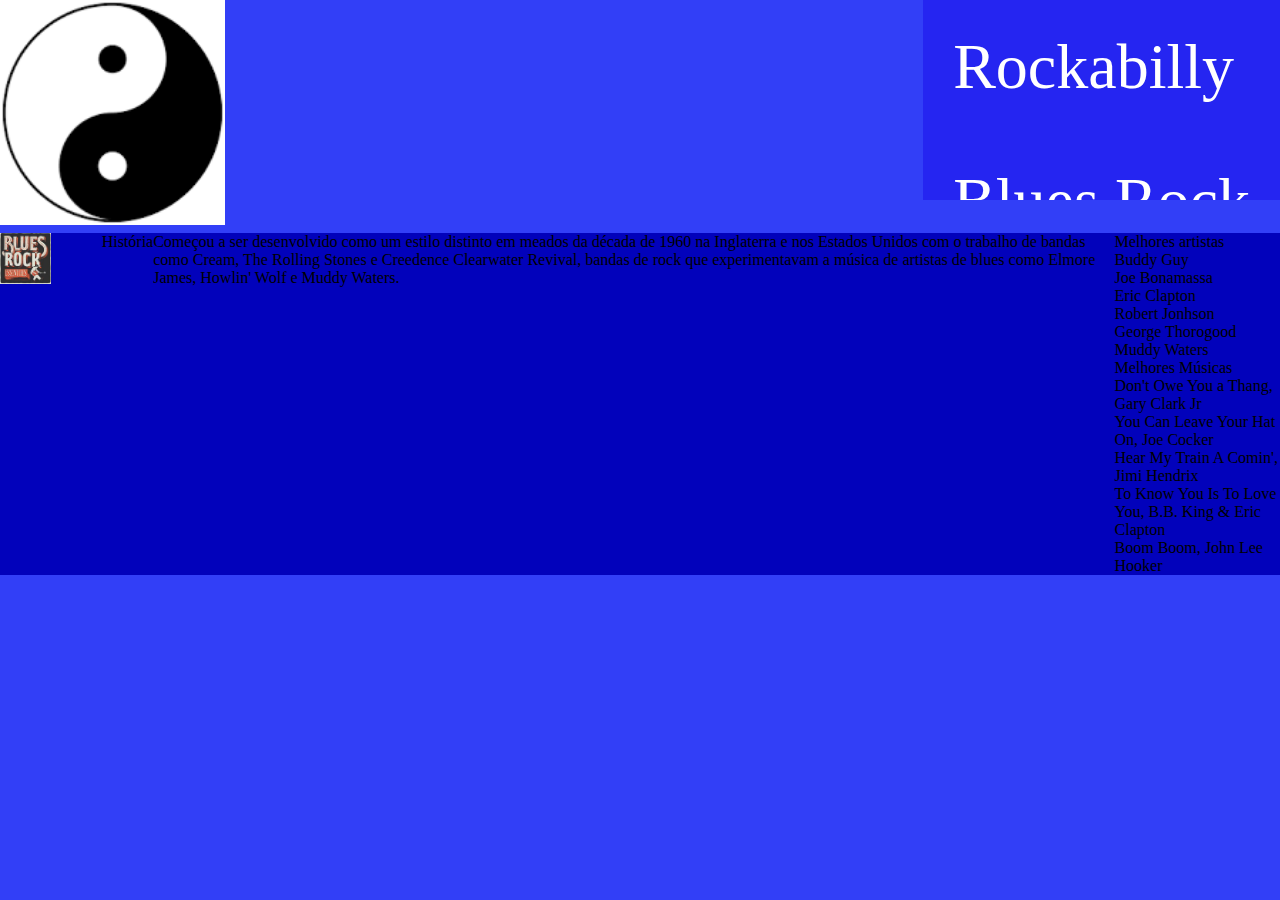
==== Blues Rock.html @ 3115d901 "Add files via upload" ====
<!DOCTYPE html>
<html lang="en">
<head>
    <meta charset="UTF-8">
    <meta http-equiv="X-UA-Compatible" content="IE=edge">
    <meta name="viewport" content="width=device-width, initial-scale=1.0">
    <title>Blues Rock para todos</title>
    <link rel="stylesheet" href="musica.css">
</head>
<body>
  
    <a href="index.html" class="logo"><img id="logo" src="Yin_and_Yang_symbol.svg.png.png" alt="sexo"></a>
    <input type="checkbox" class="side-menu" id="side-menu">
    <label for="side-menu" class="hamburger"><span class="hamb-line"></span></label>
    <nav class="nav">
        <ul class="menu">
            <li><a href="rock.html">Rockabilly</a></li>
            <li><a href="Blues Rock.html">Blues Rock</a></li>
            <li><a href="#">link 3</a></li>
            <li><a href="#">link 4</a></li>
            <li><a href="#">link 5</a></li>
        </ul>
    </nav>
</header>
<section class="conteudo-musica">
    <div class= "conteudo">
     <div class="desc-estilo">
     </div>
     <div class="desc-solo">
        <div> <img class="img-ini" src="blues.jpeg" alt=""></div>
     História
      <div>Começou a ser desenvolvido como um estilo distinto em meados da década de 1960 na Inglaterra e nos Estados Unidos com o trabalho de bandas como Cream, The Rolling Stones e Creedence Clearwater Revival, bandas de rock que experimentavam a música de artistas de blues como Elmore James, Howlin' Wolf e Muddy Waters.</div>
      <div class="solo">
     
     </div>
     <div class="solo">
      Melhores artistas
     <div>Buddy Guy</div>
     <div>Joe Bonamassa</div>
     <div>Eric Clapton</div>
     <div>Robert Jonhson</div>
     <div>George Thorogood</div>
     <div>Muddy Waters</div>
     <div>Melhores Músicas</div>
     <div>
   
Don't Owe You a Thang,
Gary Clark Jr
      </div>
     <div>
    
You Can Leave Your Hat On,
Joe Cocker

      </div>
     <div>
     
Hear My Train A Comin',
Jimi Hendrix

      </div>
     <div>
  
To Know You Is To Love You,
B.B. King & Eric Clapton

      </div>
     <div>
   
Boom Boom,
John Lee Hooker

      </div>
     </div>
</body>
</html>
---- musica.css ----
*{
    padding: 0;
    margin: 0;

}
:root{
    --fundo: rgba(4, 0, 255, 0.863);
    --fonte: rgb(255, 255, 255);
    --hover: rgb(0, 6, 94);


}
body{
    background-color: rgba(6, 22, 245, 0.822);
}
a {
    text-decoration: none;
}
ul{
    list-style-type: none;
}
.header{

    background-color: var(--fundo);
    width: 100%;
    position: sticky;
    top: 0;

}
.logo{
    display: inline-block;
   color: var(--fundo);
   font-size: 32px;
  
}
#logo{
  height: 10vh;

}
.nav{
    width: 100%;
    height: 100%;
    position: fixed;
    background: var(--fundo);
    overflow: hidden;
}
.menu a{
    display: block;
    padding: 30px;
    color: var(--fonte);
    
}
.menu a:hover{
    background-color: var(--hover);
}
.nav{
    max-height: 0;
    transition: max-height .1s ease-out;
}
.hamburger{
    cursor: pointer;
    float: right;
    padding: 35px 20px;
}
.hamb-line{
    background: var(--fonte);
    display: block;
    height: 2px;
    position: relative;
    width: 24px;

}
.hamb-line::before,
.hamb-line::after{
    background: var(--fonte);
    content: '';
    display: block;
    height: 100%;
    position: absolute;
    transition: all .2s ease-out;
    width: 100%;
}
.hamb-line::before{
    top: 5px;
}
.hamb-line::after{
    top: -5px;
}
.side-menu{
    display: none;
}
.side-menu:checked ~ nav{
 max-height: 100%;
}

.side-menu:checked ~ .hamburger .hamb-line{
    background: transparent;
}
.side-menu:checked ~ .hamburger .hamb-line::before{
    transform: rotate(-45deg);
    top: 0;
}
.side-menu:checked ~ .hamburger .hamb-line::after{
    transform: rotate(+45deg);
    top: 0;
}
.conteudo-musica{
     width: 100%;

}
.rodape{
    width: 100%;
    background-color: rgb(0, 25, 253);
    text-align: center  ;
}
.desc-estilo{
    width: 100;
   background-color: rgb(5, 5, 248);

}
.desc-solo{
    width: 100;
background-color: rgb(2, 2, 187);

}
.desc-grupo{
    width: 100;
background-color: rgb(19, 0, 146);

}
.desc-banda{
    width: 100;
background-color: rgb(15, 0, 150) ;
}
.desc-app{
    width: 100;
background-color: rgb(8, 0, 117);
}
.img-ini{
    width: 100%;
}
@media screen and (min-width: 768px){
   .nav{
    max-height: none;
    top: 0;
    position: relative;
    float: right;
    width: fit-content;
    background-color: transparent;
   }
   .menu{
    float: left;
   }
   .menu a:hover{
    background-color: transparent;
    color: var(--hover);
   }
   .hamburger{
    display: none;
   }
   #logo{
    width:25vh;
    height: 25vh; 
    

   }
    }

   
   
   @media screen and (min-width: 1280px){
       .menu{
          height: 200px;
          background-color: rgb(37, 37, 241);
          font-size: 64px;
       }
       .img-ini{
           width: 50%;
       }
       .desc-solo{
           display: flex;
       }
      }
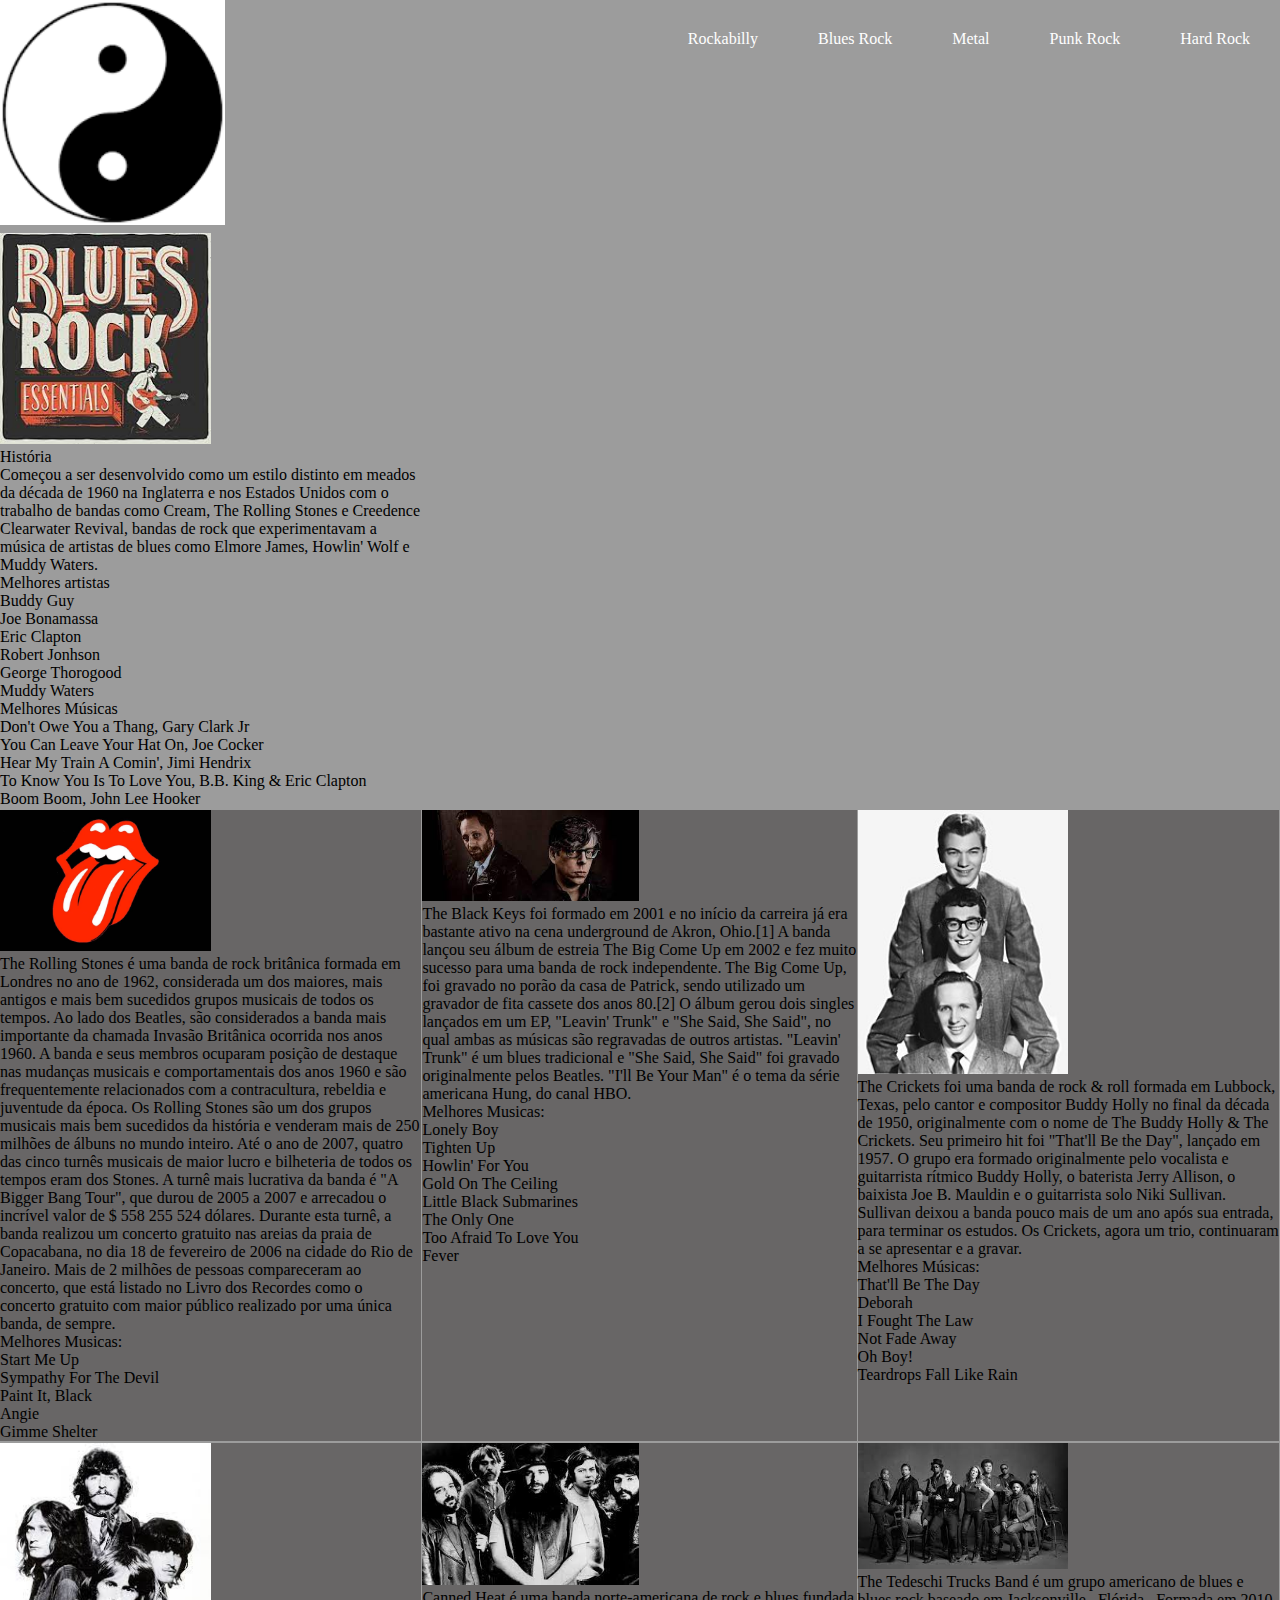
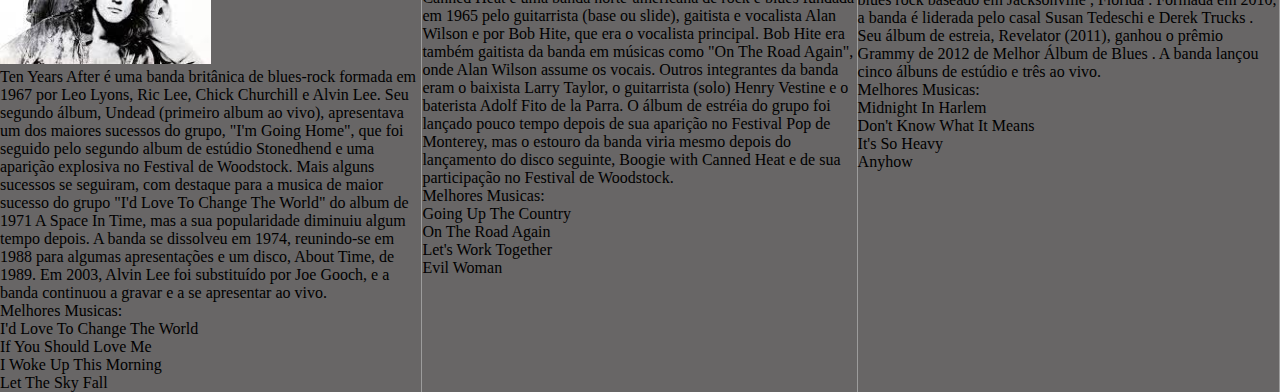
==== commit 31432c49: "Add files via upload" ====
--- a/Blues Rock.html
+++ b/Blues Rock.html
@@ -16,9 +16,9 @@
         <ul class="menu">
             <li><a href="rock.html">Rockabilly</a></li>
             <li><a href="Blues Rock.html">Blues Rock</a></li>
-            <li><a href="#">link 3</a></li>
-            <li><a href="#">link 4</a></li>
-            <li><a href="#">link 5</a></li>
+            <li><a href="metal.html">Metal</a></li>
+            <li><a href="Punk Rock.html">Punk Rock</a></li>
+            <li><a href="Hard Rock.html">Hard Rock</a></li>
         </ul>
     </nav>
 </header>
@@ -72,5 +72,115 @@
 
       </div>
      </div>
+     <div class="info">
+
+        <div class="item-1">
+            <div class="solo"></div>
+            <div> <img class="img-ini" src="pedras rolantes.webp" alt=""></div>
+                <div>The Rolling Stones é uma banda de rock britânica formada em Londres no ano de 1962, considerada um dos maiores, mais antigos e mais bem sucedidos grupos musicais de todos os tempos. Ao lado dos Beatles, são considerados a banda mais importante da chamada Invasão Britânica ocorrida nos anos 1960. A banda e seus membros ocuparam posição de destaque nas mudanças musicais e comportamentais dos anos 1960 e são frequentemente relacionados com a contracultura, rebeldia e juventude da época.
+
+                    Os Rolling Stones são um dos grupos musicais mais bem sucedidos da história e venderam mais de 250 milhões de álbuns no mundo inteiro.
+                    
+                    Até o ano de 2007, quatro das cinco turnês musicais de maior lucro e bilheteria de todos os tempos eram dos Stones. A turnê mais lucrativa da banda é "A Bigger Bang Tour", que durou de 2005 a 2007 e arrecadou o incrível valor de $ 558 255 524 dólares. Durante esta turnê, a banda realizou um concerto gratuito nas areias da praia de Copacabana, no dia 18 de fevereiro de 2006 na cidade do Rio de Janeiro. Mais de 2 milhões de pessoas compareceram ao concerto, que está listado no Livro dos Recordes como o concerto gratuito com maior público realizado por uma única banda, de sempre. </div>  
+                Melhores Musicas:
+                
+                <div>Start Me Up</div>
+               <div>Sympathy For The Devil</div>
+               <div>Paint It, Black</div>
+               <div>Angie</div>
+               <div>Gimme Shelter</div>
+           
+        </div>
+       
+    
+        <div class="item-2">
+    
+          
+            <div class="grupo"></div>
+            <div> <img class="img-ini" src="the black keys.jpg" alt=""></div>
+            <div>The Black Keys foi formado em 2001 e no início da carreira já era bastante ativo na cena underground de Akron, Ohio.[1] A banda lançou seu álbum de estreia The Big Come Up em 2002 e fez muito sucesso para uma banda de rock independente. The Big Come Up, foi gravado no porão da casa de Patrick, sendo utilizado um gravador de fita cassete dos anos 80.[2] O álbum gerou dois singles lançados em um EP, "Leavin' Trunk" e "She Said, She Said", no qual ambas as músicas são regravadas de outros artistas. "Leavin' Trunk" é um blues tradicional e "She Said, She Said" foi gravado originalmente pelos Beatles. "I'll Be Your Man" é o tema da série americana Hung, do canal HBO.<div>
+             Melhores Musicas:
+            
+            <div>Lonely Boy</div>
+            <div>Tighten Up</div>
+            <div>Howlin' For You</div>
+            <div>Gold On The Ceiling</div>
+            <div>Little Black Submarines</div>
+            <div>The Only One</div>
+            <div>Too Afraid To Love You</div>
+            <div>Fever</div>
+        </div>
+        </div>
+        </div>
+    
+     <div class="item-3">
+        <div class="cantor"></div>
+        <div> <img class="img-ini" src="the crickets.jpg" alt=""></div>
+        <div>The Crickets foi uma banda de rock & roll formada em Lubbock, Texas, pelo cantor e compositor Buddy Holly no final da década de 1950, originalmente com o nome de The Buddy Holly & The Crickets. Seu primeiro hit foi "That'll Be the Day", lançado em 1957.
+
+     O grupo era formado originalmente pelo vocalista e guitarrista rítmico Buddy Holly, o baterista Jerry Allison, o baixista Joe B. Mauldin e o guitarrista solo Niki Sullivan. Sullivan deixou a banda pouco mais de um ano após sua entrada, para terminar os estudos. Os Crickets, agora um trio, continuaram a se apresentar e a gravar.
+      <div> Melhores Músicas:</div>
+     <div>That'll Be The Day</div>
+        <div>Deborah</div>
+        <div>I Fought The Law</div>
+        <div>Not Fade Away</div>
+        <div>Oh Boy!</div>
+        <div>Teardrops Fall Like Rain</div>
+    </div>
+    </div>
+
+    
+    <div class="item-3">
+        <div> <img class="img-ini" src="ten years after.jpg" alt=""></div>
+        <div class="desc-app">
+             <div>Ten Years After é uma banda britânica de blues-rock formada em 1967 por Leo Lyons, Ric Lee, Chick Churchill e Alvin Lee.
+
+                Seu segundo álbum, Undead (primeiro album ao vivo), apresentava um dos maiores sucessos do grupo, "I'm Going Home", que foi seguido pelo segundo album de estúdio Stonedhend e uma aparição explosiva no Festival de Woodstock.
+                
+                Mais alguns sucessos se seguiram, com destaque para a musica de maior sucesso do grupo "I'd Love To Change The World" do album de 1971 A Space In Time, mas a sua popularidade diminuiu algum tempo depois. A banda se dissolveu em 1974, reunindo-se em 1988 para algumas apresentações e um disco, About Time, de 1989.
+                
+                Em 2003, Alvin Lee foi substituído por Joe Gooch, e a banda continuou a gravar e a se apresentar ao vivo.<div>
+                Melhores Musicas:
+           
+        <div>I'd Love To Change The World</div>
+        <div>If You Should Love Me</div>
+        <div>I Woke Up This Morning</div>
+        <div>Let The Sky Fall</div>
+    
+    </div>
+    </div>
+    </div>
+    </div>
+
+
+    <div class="item-4">
+        <div> <img class="img-ini" src="canned heat.jpg" alt=""></div>
+        <div class="desc-app">
+             <div>Canned Heat é uma banda norte-americana de rock e blues fundada em 1965 pelo guitarrista (base ou slide), gaitista e vocalista Alan Wilson e por Bob Hite, que era o vocalista principal. Bob Hite era também gaitista da banda em músicas como "On The Road Again", onde Alan Wilson assume os vocais. Outros integrantes da banda eram o baixista Larry Taylor, o guitarrista (solo) Henry Vestine e o baterista Adolf Fito de la Parra. O álbum de estréia do grupo foi lançado pouco tempo depois de sua aparição no Festival Pop de Monterey, mas o estouro da banda viria mesmo depois do lançamento do disco seguinte, Boogie with Canned Heat e de sua participação no Festival de Woodstock.</div>
+                Melhores Musicas:
+           
+        <div>Going Up The Country</div>
+        <div>On The Road Again</div>
+        <div>Let's Work Together</div>
+        <div>Evil Woman</div>
+    
+</div>
+</div>
+
+        
+    <div class="item-5">
+        <div> <img class="img-ini" src="The Tedeschi Trucks Band.jpg" alt=""></div>
+        <div class="desc-app">
+             <div>The Tedeschi Trucks Band  é um grupo americano de blues e blues rock baseado em Jacksonville , Flórida . Formada em 2010, a banda é liderada pelo casal Susan Tedeschi e Derek Trucks . Seu álbum de estreia, Revelator (2011), ganhou o prêmio Grammy de 2012 de Melhor Álbum de Blues . A banda lançou cinco álbuns de estúdio e três ao vivo. </div>Melhores Musicas:
+           
+        <div>Midnight In Harlem</div>
+        <div>Don't Know What It Means</div>
+        <div>It's So Heavy</div>
+        <div>Anyhow</div>
+  </div>
+</div>
+
+</div> 
+
 </body>
-</html>+</html>
--- a/musica.css
+++ b/musica.css
@@ -4,14 +4,14 @@
 
 }
 :root{
-    --fundo: rgba(4, 0, 255, 0.863);
+    --fundo: rgba(0, 0, 0, 0.39);
     --fonte: rgb(255, 255, 255);
-    --hover: rgb(0, 6, 94);
+    --hover: rgb(0, 132, 255);
 
 
 }
 body{
-    background-color: rgba(6, 22, 245, 0.822);
+    background-color: rgba(0, 0, 0, 0.39);
 }
 a {
     text-decoration: none;
@@ -105,79 +105,144 @@
     top: 0;
 }
 .conteudo-musica{
-     width: 100%;
-
-}
+    display: flex;
+     width: 100vw;
+     flex-direction: column;
+}
+
 .rodape{
     width: 100%;
-    background-color: rgb(0, 25, 253);
+    background-color: rgba(255, 255, 255, 0.39);
     text-align: center  ;
+}
+.definicao{
+    display: block;
+    width: 100vw;
+    grid-area: def;
+}
+.img-definicao{
+    display: none;
+
+}
+.descricao{
+    width:100vw;
 }
 .desc-estilo{
     width: 100;
-   background-color: rgb(5, 5, 248);
-
-}
-.desc-solo{
-    width: 100;
-background-color: rgb(2, 2, 187);
-
-}
-.desc-grupo{
-    width: 100;
-background-color: rgb(19, 0, 146);
-
-}
-.desc-banda{
-    width: 100;
-background-color: rgb(15, 0, 150) ;
-}
-.desc-app{
-    width: 100;
-background-color: rgb(8, 0, 117);
-}
+   background-color: rgba(0, 0, 0, 0.39);
+
+}
+
 .img-ini{
-    width: 100%;
-}
-@media screen and (min-width: 768px){
-   .nav{
-    max-height: none;
-    top: 0;
-    position: relative;
-    float: right;
-    width: fit-content;
-    background-color: transparent;
-   }
-   .menu{
-    float: left;
-   }
-   .menu a:hover{
-    background-color: transparent;
-    color: var(--hover);
-   }
-   .hamburger{
-    display: none;
-   }
-   #logo{
-    width:25vh;
-    height: 25vh; 
-    
-
-   }
-    }
+    width: 50%;
+ 
+}
+.info {
+    width: 100vw;
+
+}
+div[class^="item-"]{
+    background-color: rgb(104, 102, 102);
+    margin-top: 2px;
+   
+    grid-area: "item";
+
+}
+.info{
+    display: grid;
+}
+@media screen and (min-width: 820px){
+    .nav{
+     max-height: none;
+     top: 0;
+     position: relative;
+     float: right;
+     width: fit-content;
+     background-color: transparent;
+    }
+    .menu li{
+        float: left;
+    }
+    .menu{
+     float: left;
+    }
+    .menu a:hover{
+     background-color: transparent;
+     color: var(--hover);
+    }
+    .hamburger{
+     display: none;
+    }
+    #logo{
+     width:25vh;
+     height: 25vh; 
+    }
+    .conteudo-musica{
+     display: grid;
+    grid-template-columns: 25% 25% 25% 25%;
+    grid-template-areas: "def def def def";
+    }
+    .definicao{
+   display: flex;
+   width: 100%;
+    
+    }
+    .img-definicao{
+        display: block;
+        text-align: end;
+        height:5px
+        width: 10vh;
+    
+    }
+    .descricao{
+        width:100vw;
+    }
+    .info{
+         grid-template-columns: 25% 25% 25% 25%;
+        grid-template-areas: "item item item item";    
+        }
+        div[class^="item-"]{
+            margin-right: 1px;
+        }
+    }
+    
 
    
    
-   @media screen and (min-width: 1280px){
-       .menu{
-          height: 200px;
-          background-color: rgb(37, 37, 241);
-          font-size: 64px;
-       }
-       .img-ini{
-           width: 50%;
-       }
-       .desc-solo{
-           display: flex;
-       }
-      }+    @media screen and (min-width: 1024px){
+        .nav{
+         max-height: none;
+         top: 0;
+         position: relative;
+         float: right;
+         width: fit-content;
+         background-color: transparent;
+        }
+        .menu{
+         float: left;
+        }
+        .menu a:hover{
+         background-color: transparent;
+         color: var(--hover);
+        }
+        .hamburger{
+         display: none;
+        }
+        #logo{
+         width:25vh;
+         height: 25vh; 
+        }
+        .conteudo-musica{
+         display: grid;
+        grid-template-columns: 33% 34% 33%;
+        grid-template-areas: "def def def";
+        }
+        .info{
+            grid-template-columns: 33% 34% 33%;
+           grid-template-areas: "item" "item" "item";    
+           }
+         
+           
+           
+        
+        }